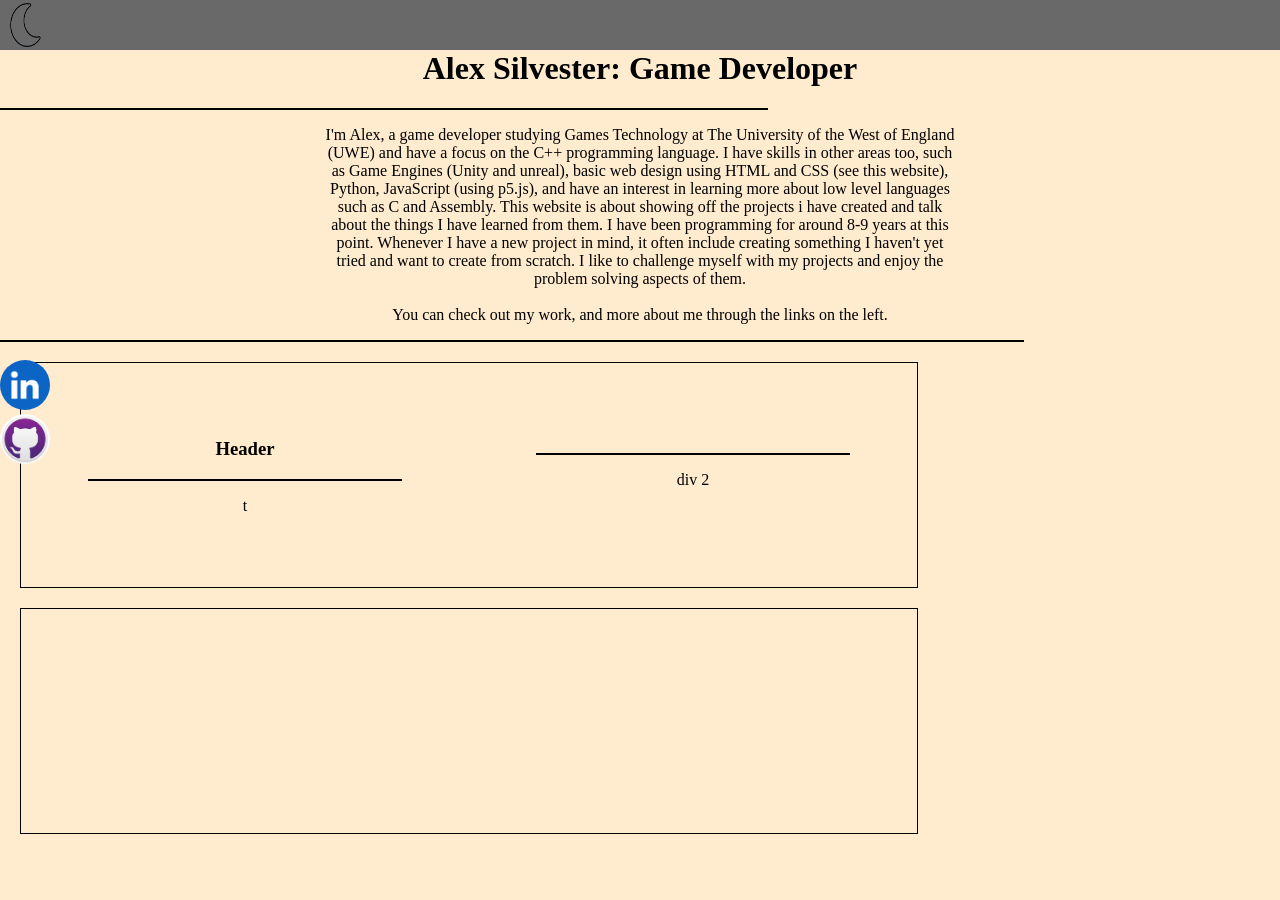
==== alexsilvester-site/index.html @ 1b7e4b7a "updated some aspects" ====
﻿<!DOCTYPE html>
<html>

<head>
    <meta charset="utf-8" />
    <title>Alex Silvester</title>

    <link rel="stylesheet" href="styles.css" />

    <script src="https://ajax.googleapis.com/ajax/libs/jquery/3.7.1/jquery.min.js"></script>

    <script src="scripts.js"></script>

    <script>
        $(document).ready(function () {
            $('#darkmode_button').click(function () {
                document.body.classList.toggle('darkmode');

                if ($(".separator").hasClass("separator_darkmode")) {
                    $(".separator").removeClass("separator_darkmode");
                }
                else {
                    $(".separator").addClass("separator_darkmode");
                }

                if ($(".block").hasClass("block_darkmode")) {
                    $(".block").removeClass("block_darkmode");
                }
                else {
                    $(".block").addClass("block_darkmode");
                }
            });
        });
    </script>


</head>

<body>

    <div class="header_bar">
        <button id="darkmode_button" type="button" class="header_switch" onclick="darkMode()">
            <img src="images/crescent_moon_trans.png" style="width:100%;height:100%;">
        </button>
    </div>

    <h1 class="header">Alex Silvester: Game Developer</h1>

    <div style="width:60%; justify-self:center;">
        <hr class="separator"/>
    </div>

    <div class="centered">
        <p id="intro"></p>
    </div>

    <div style="width:80%; justify-self:center;">
        <hr class="separator" />
    </div>

    <div class="block">
        <div class="block_content">
            <h3>Header</h3>
            <hr class="separator" style="width:70%;"/>
            <p>t</p>
        </div>
        <div class="block_content">
            <hr class="separator" style="width:70%;"/>
            <p>div 2</p>
        </div>
    </div>

    <div class="block">

    </div>



    <div style="position : fixed; top : 40%;">
        <div>
            <a href="https://www.linkedin.com/in/-alex-silvester">
                <img class="img-link" src="images/linkedin.png" alt="LinkedIn Logo">
            </a>
        </div>
    
        <div>
            <a href="https://github.com/Alex-Silvester">
                <img class="img-link" src="images/github.jpg" alt="GitHub Logo">
            </a>
        </div> 
    </div>

</body>

</html>
---- alexsilvester-site/styles.css ----
﻿
h1.header{
    text-align : center;
}

div.centered {
    padding-left: 25%;
    padding-right: 25%;
    text-align : center;
}

div.header_bar{
    position : fixed;
    display : inline-block;
    background-color : dimgrey;
    width : 100%;
    height : 50px;
    top : 0px;
}

img.img-link {
    width: 50px;
    height: 50px;
    border-radius: 25px;
    z-index: 100;
}

button.header_switch {
    background-color: transparent;
    border-color : transparent;
    color : blue;
    transition-duration : 0.4s;
    height : inherit;
    aspect-ratio : 1/1;
}

button.header_switch:hover{
    background-color : darkslategrey;
}

.darkmode {
    background-color: #010120;
    color : white;
}

.separator {
    display: block;
    height: 2px;
    border: 0;
    padding: 0;
    background-color: black;
    transition : 0.4s;
}

.separator_darkmode{
    background-color : white;
    color : white;
}

.block{
    justify-self:center;
    display:flex;
    width:70%;
    aspect-ratio:4/1;
    background-color:transparent;
    margin:20px;
    border:1px solid black;
    transition : 0.4s;
}

.block_darkmode{
    border-color : white;
}

div.block_content{
    place-content:center;
    text-align:center;
    width:50%;
    height:100%;
}

body {
    background-color: blanchedalmond;
    transition: 0.4s;
    margin: 0px;
    margin-top: 50px;
}
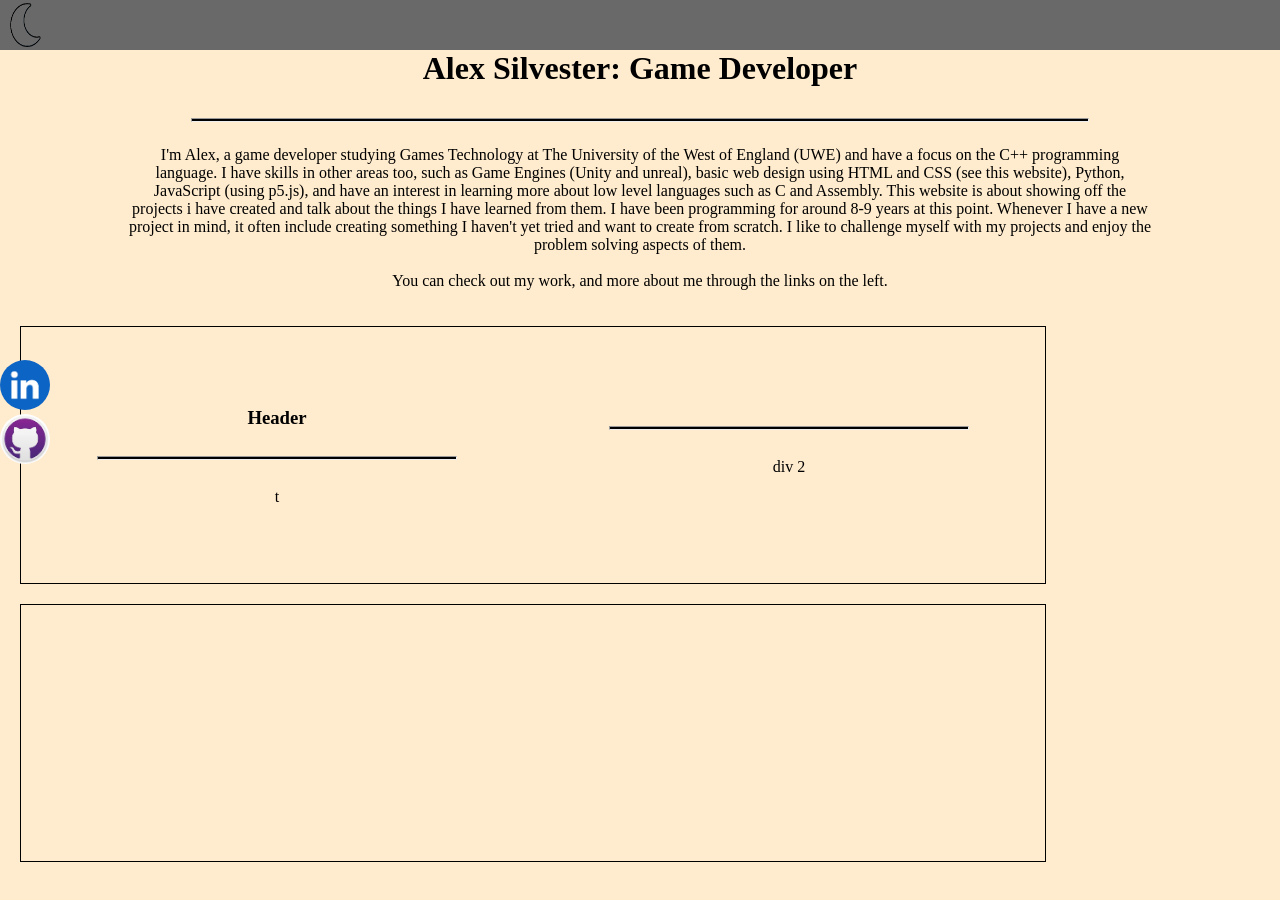
==== commit 79e3bde9: "Changed some stuff to get things to work again? Also started using vscode for the web visualisation" ====
--- a/alexsilvester-site/index.html
+++ b/alexsilvester-site/index.html
@@ -2,14 +2,23 @@
 <html>
 
 <head>
-    <meta charset="utf-8" />
+    <meta charset="utf-8"/>
     <title>Alex Silvester</title>
 
     <link rel="stylesheet" href="styles.css" />
 
     <script src="https://ajax.googleapis.com/ajax/libs/jquery/3.7.1/jquery.min.js"></script>
 
-    <script src="scripts.js"></script>
+    <script>
+        $(document).ready(function () {
+
+            $.get("intro_text.txt", function (data) {
+                $("p#intro").html(data);
+            });
+
+        }
+        );
+    </script>
 
     <script>
         $(document).ready(function () {
@@ -46,16 +55,12 @@
 
     <h1 class="header">Alex Silvester: Game Developer</h1>
 
-    <div style="width:60%; justify-self:center;">
-        <hr class="separator"/>
+    <div class="centered">
+        <hr class="separator", style="width:70%"/>
     </div>
 
     <div class="centered">
-        <p id="intro"></p>
-    </div>
-
-    <div style="width:80%; justify-self:center;">
-        <hr class="separator" />
+        <p id="intro", style="margin-left:10%;margin-right:10%"></p>
     </div>
 
     <div class="block">
--- a/alexsilvester-site/styles.css
+++ b/alexsilvester-site/styles.css
@@ -4,9 +4,10 @@
 }
 
 div.centered {
-    padding-left: 25%;
-    padding-right: 25%;
+    display : inline-flex;
+    justify-content : center;
     text-align : center;
+    width : 100%
 }
 
 div.header_bar{
@@ -44,12 +45,11 @@
 }
 
 .separator {
-    display: block;
+    justify-self : center;
     height: 2px;
-    border: 0;
-    padding: 0;
     background-color: black;
     transition : 0.4s;
+    display : inline-flex
 }
 
 .separator_darkmode{
@@ -60,12 +60,12 @@
 .block{
     justify-self:center;
     display:flex;
-    width:70%;
     aspect-ratio:4/1;
     background-color:transparent;
     margin:20px;
     border:1px solid black;
     transition : 0.4s;
+    width : 80%;
 }
 
 .block_darkmode{
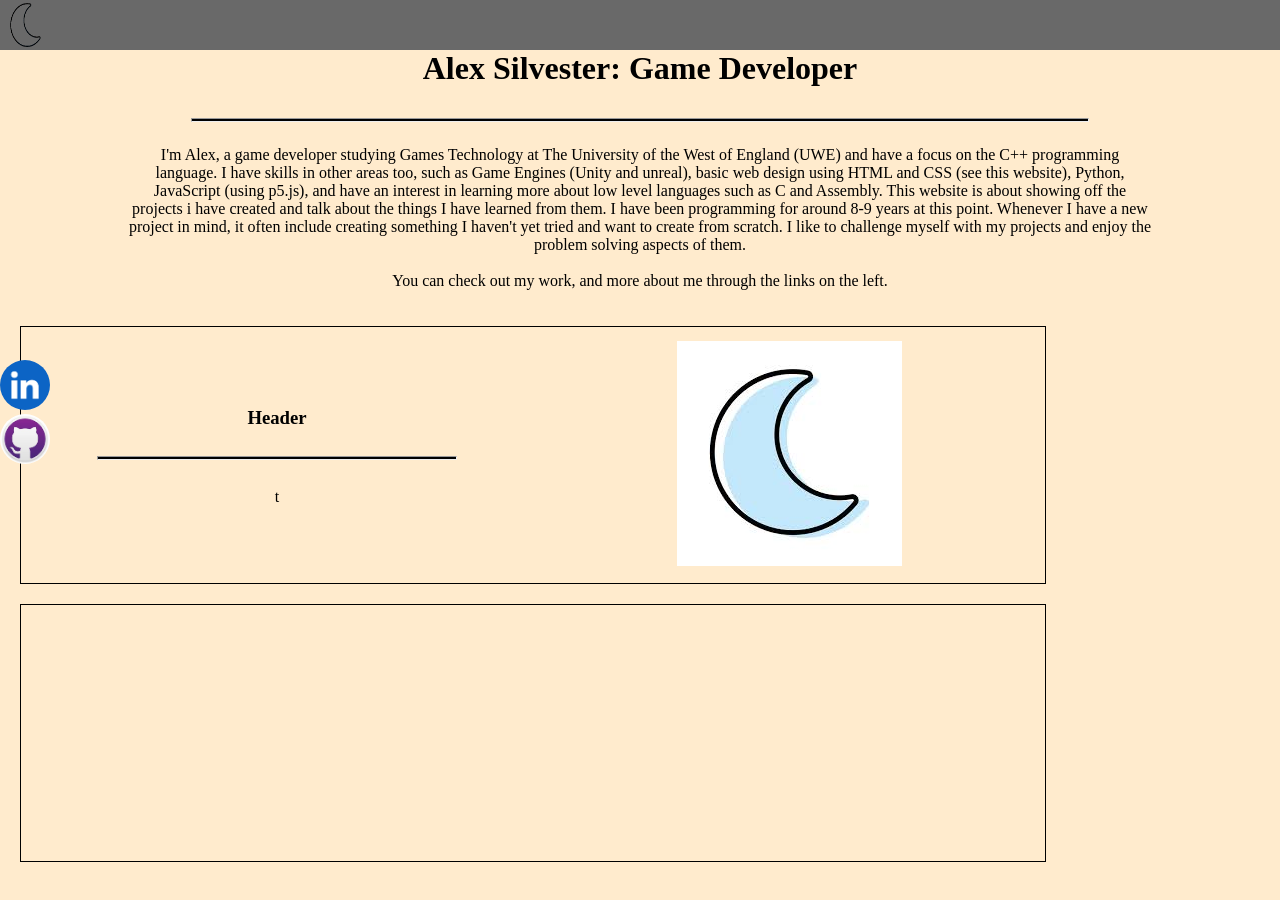
==== commit cb666774: "Figured out images" ====
--- a/alexsilvester-site/index.html
+++ b/alexsilvester-site/index.html
@@ -70,8 +70,7 @@
             <p>t</p>
         </div>
         <div class="block_content">
-            <hr class="separator" style="width:70%;"/>
-            <p>div 2</p>
+            <img src="images/crescent_moon.jpg">
         </div>
     </div>
 
--- a/alexsilvester-site/styles.css
+++ b/alexsilvester-site/styles.css
@@ -73,10 +73,12 @@
 }
 
 div.block_content{
+    justify-self : center;
     place-content:center;
     text-align:center;
+    
     width:50%;
-    height:100%;
+    height:auto;
 }
 
 body {
@@ -85,3 +87,8 @@
     margin: 0px;
     margin-top: 50px;
 }
+
+img{
+    max-height:100%; 
+    max-width:100%;
+}
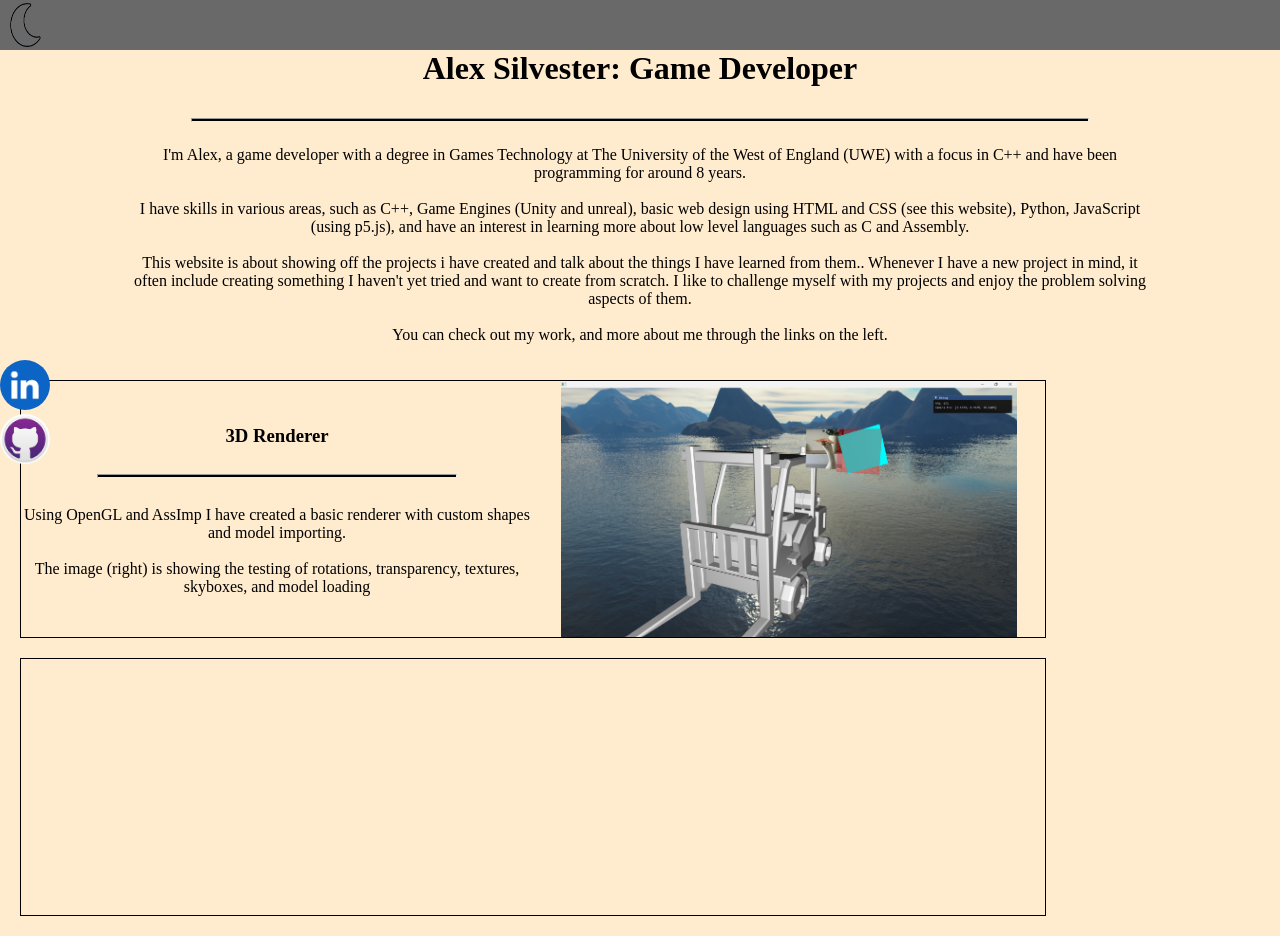
==== commit 6c905b51: "Added more text" ====
--- a/alexsilvester-site/index.html
+++ b/alexsilvester-site/index.html
@@ -12,8 +12,20 @@
     <script>
         $(document).ready(function () {
 
-            $.get("intro_text.txt", function (data) {
-                $("p#intro").html(data);
+            $.get("Text/intro_text.txt", function (data) {
+                $("p#intro").text(data.replace(
+                    "<exp>", (new Date().getFullYear()-2018).toString()));
+            });
+
+        }
+        );
+    </script>
+
+    <script>
+        $(document).ready(function () {
+
+            $.get("Text/Renderer_text.txt", function (data) {
+                $("p#RendererText").text(data);
             });
 
         }
@@ -64,13 +76,13 @@
     </div>
 
     <div class="block">
-        <div class="block_content">
-            <h3>Header</h3>
+        <div class="block_text">
+            <h3>3D Renderer</h3>
             <hr class="separator" style="width:70%;"/>
-            <p>t</p>
+            <p id="RendererText"></p>
         </div>
-        <div class="block_content">
-            <img src="images/crescent_moon.jpg">
+        <div class="block_image">
+            <img src="images/Renderer3D.png">
         </div>
     </div>
 
--- a/alexsilvester-site/styles.css
+++ b/alexsilvester-site/styles.css
@@ -7,7 +7,7 @@
     display : inline-flex;
     justify-content : center;
     text-align : center;
-    width : 100%
+    width : 100%;
 }
 
 div.header_bar{
@@ -72,11 +72,20 @@
     border-color : white;
 }
 
-div.block_content{
+div.block_text{
     justify-self : center;
     place-content:center;
     text-align:center;
+    overflow-y: scroll;
+    width:50%;
+    height:auto;
     
+}
+
+div.block_image{
+    justify-self : center;
+    place-content:center;
+    text-align:center;
     width:50%;
     height:auto;
 }
@@ -92,3 +101,8 @@
     max-height:100%; 
     max-width:100%;
 }
+
+p{
+    word-wrap: break-word;
+    white-space: pre-line;
+}
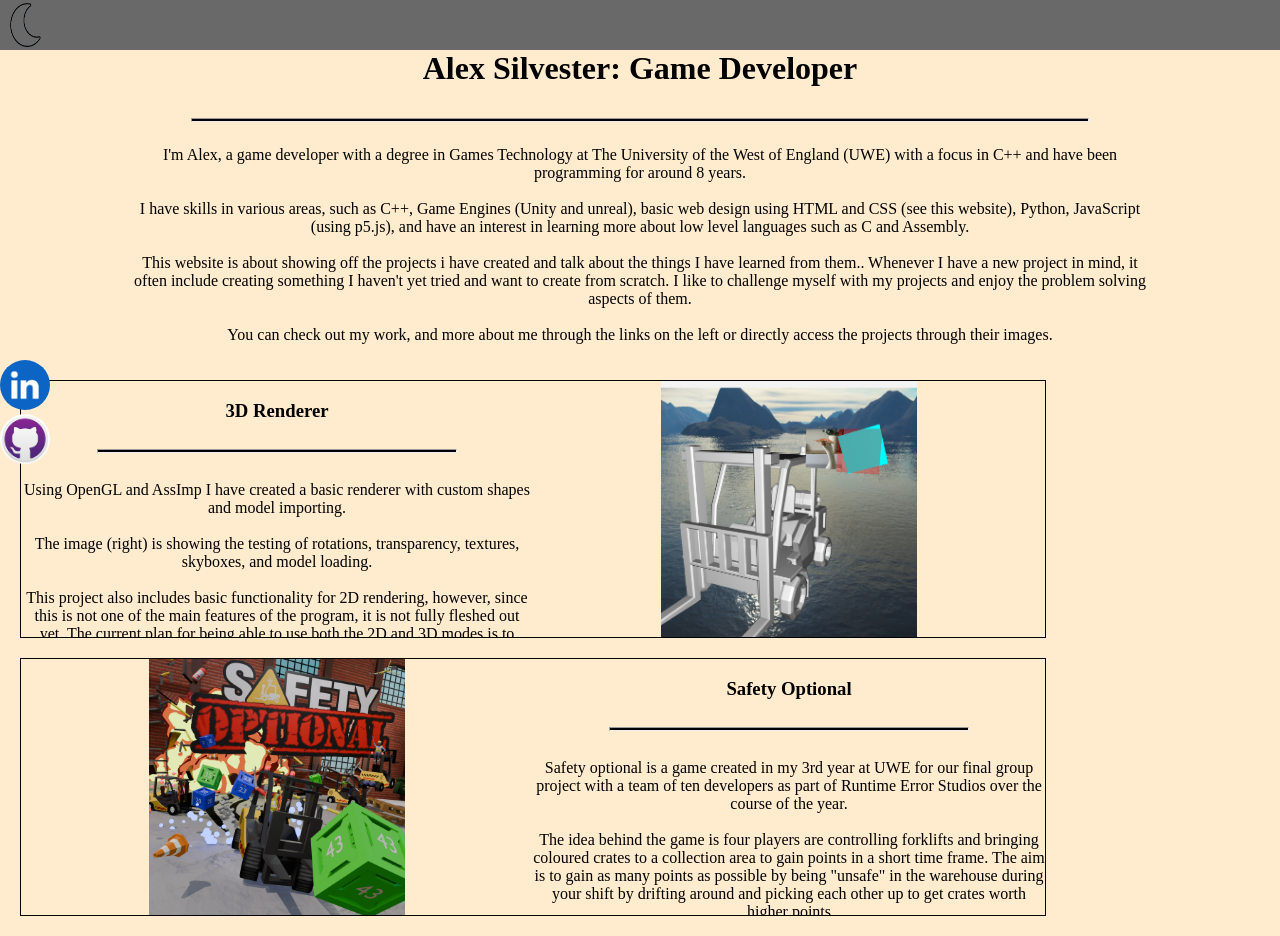
==== commit ebcf92cd: "Added information on Safety Optional" ====
--- a/alexsilvester-site/index.html
+++ b/alexsilvester-site/index.html
@@ -26,6 +26,17 @@
 
             $.get("Text/Renderer_text.txt", function (data) {
                 $("p#RendererText").text(data);
+            });
+
+        }
+        );
+    </script>
+
+    <script>
+        $(document).ready(function () {
+
+            $.get("Text/SO_text.txt", function (data) {
+                $("p#SafetyOptionalText").text(data);
             });
 
         }
@@ -82,12 +93,23 @@
             <p id="RendererText"></p>
         </div>
         <div class="block_image">
-            <img src="images/Renderer3D.png">
-        </div>
+            <a href="https://github.com/Alex-Silvester/3D-Rendering-Library">
+                <img src="images/Renderer3D.png">   
+            </a>
+        </div>  
     </div>
 
     <div class="block">
-
+        <div class="block_image">
+            <a href="https://github.com/Alex-Silvester/CGD-Project">
+                <img src="images/SafetyOptional.png">    
+            </a>
+        </div>
+        <div class="block_text">
+            <h3>Safety Optional</h3>
+            <hr class="separator" style="width:70%;"/>
+            <p id="SafetyOptionalText"></p>
+        </div>  
     </div>
 
 
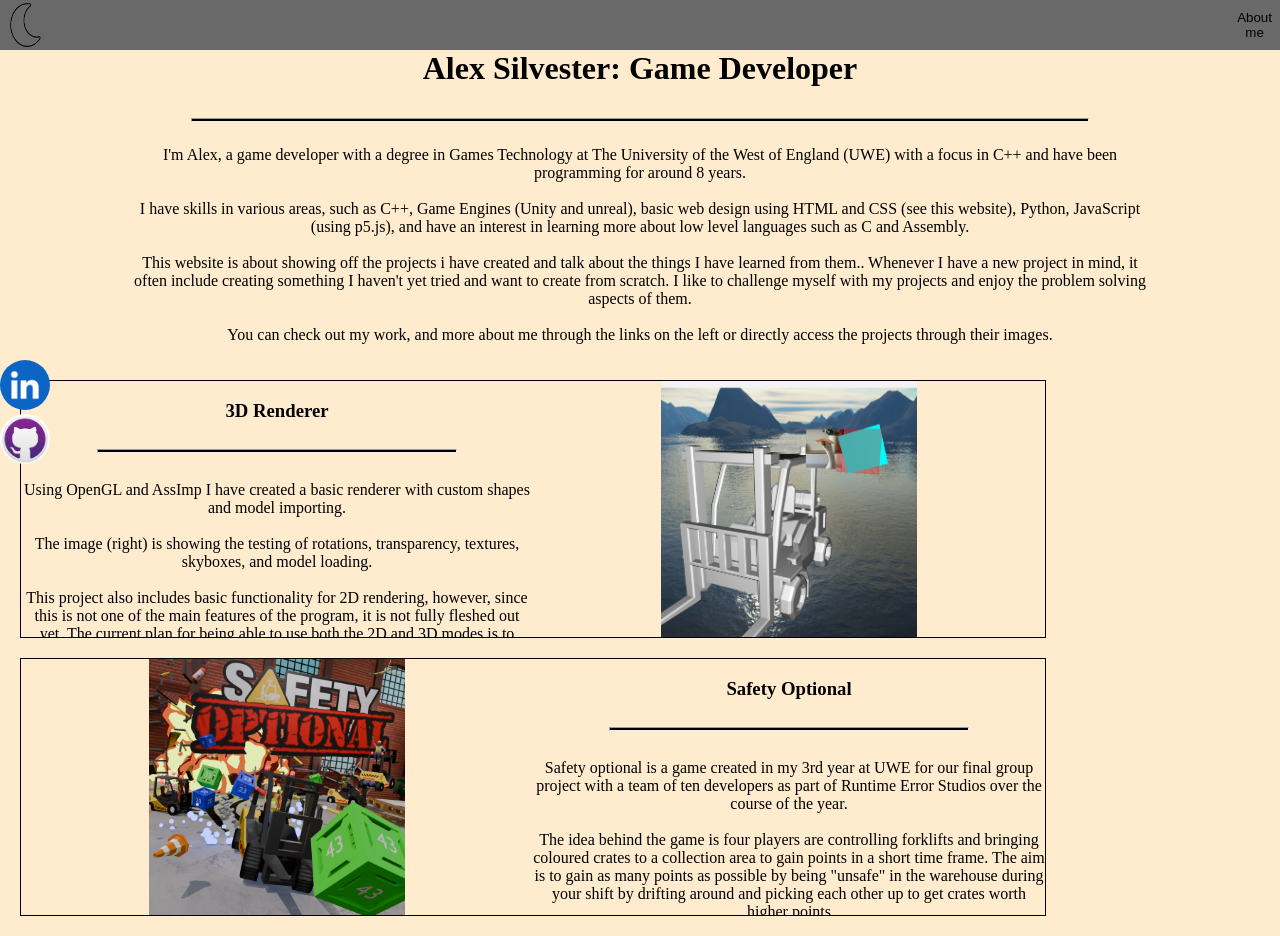
==== commit c71e4e8f: "Added new page" ====
--- a/alexsilvester-site/index.html
+++ b/alexsilvester-site/index.html
@@ -40,7 +40,7 @@
             });
 
         }
-        );
+        ); 
     </script>
 
     <script>
@@ -65,14 +65,25 @@
         });
     </script>
 
+    <script>
+        $(document).ready(function () {
+            $('#about_me_button').click(function () {
+                window.location.href="Pages/Personal.html"
+            });
+        });
+    </script>
+
 
 </head>
 
 <body>
 
     <div class="header_bar">
-        <button id="darkmode_button" type="button" class="header_switch" onclick="darkMode()">
+        <button id="darkmode_button" type="button" class="header_switch">
             <img src="images/crescent_moon_trans.png" style="width:100%;height:100%;">
+        </button>
+        <button id="about_me_button" type="button" class="header_switch" style="top:0px;right: 0px;">
+            <div>About me</div>
         </button>
     </div>
 
--- a/alexsilvester-site/styles.css
+++ b/alexsilvester-site/styles.css
@@ -29,10 +29,12 @@
 button.header_switch {
     background-color: transparent;
     border-color : transparent;
-    color : blue;
+    color : black;
     transition-duration : 0.4s;
     height : inherit;
     aspect-ratio : 1/1;
+    display: inline-block;
+    position: absolute
 }
 
 button.header_switch:hover{
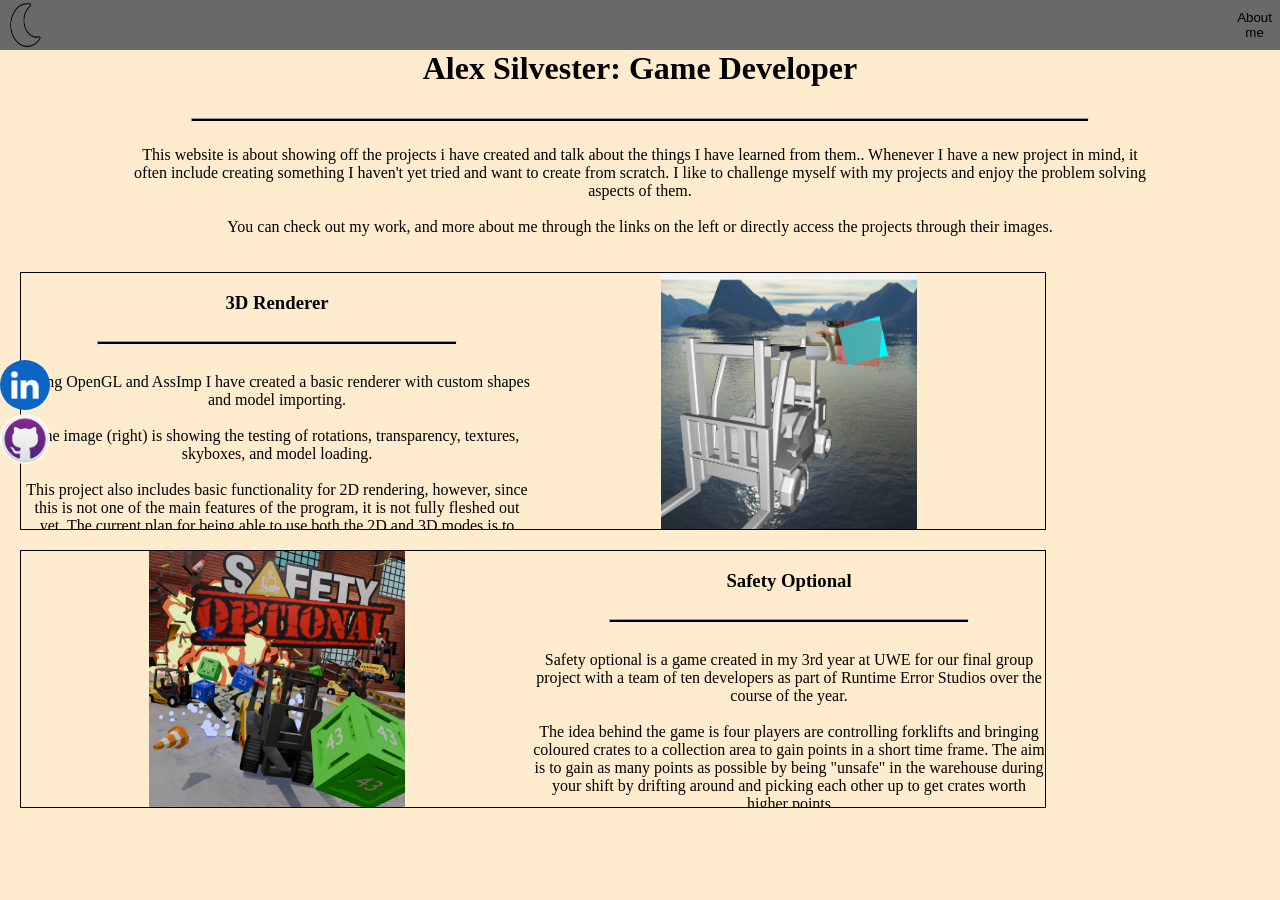
==== commit b68cc13f: "Began about me page content" ====
--- a/alexsilvester-site/index.html
+++ b/alexsilvester-site/index.html
@@ -13,8 +13,7 @@
         $(document).ready(function () {
 
             $.get("Text/intro_text.txt", function (data) {
-                $("p#intro").text(data.replace(
-                    "<exp>", (new Date().getFullYear()-2018).toString()));
+                $("p#intro").text(data);
             });
 
         }
@@ -43,27 +42,7 @@
         ); 
     </script>
 
-    <script>
-        $(document).ready(function () {
-            $('#darkmode_button').click(function () {
-                document.body.classList.toggle('darkmode');
-
-                if ($(".separator").hasClass("separator_darkmode")) {
-                    $(".separator").removeClass("separator_darkmode");
-                }
-                else {
-                    $(".separator").addClass("separator_darkmode");
-                }
-
-                if ($(".block").hasClass("block_darkmode")) {
-                    $(".block").removeClass("block_darkmode");
-                }
-                else {
-                    $(".block").addClass("block_darkmode");
-                }
-            });
-        });
-    </script>
+    <script src="scripts/darkmode_button.js"></script>
 
     <script>
         $(document).ready(function () {
@@ -72,7 +51,6 @@
             });
         });
     </script>
-
 
 </head>
 
@@ -139,6 +117,8 @@
         </div> 
     </div>
 
+    <script src="scripts/persistent_darkmode.js"></script>
+
 </body>
 
 </html>
--- a/alexsilvester-site/styles.css
+++ b/alexsilvester-site/styles.css
@@ -30,7 +30,6 @@
     background-color: transparent;
     border-color : transparent;
     color : black;
-    transition-duration : 0.4s;
     height : inherit;
     aspect-ratio : 1/1;
     display: inline-block;
@@ -50,7 +49,6 @@
     justify-self : center;
     height: 2px;
     background-color: black;
-    transition : 0.4s;
     display : inline-flex
 }
 
@@ -66,7 +64,6 @@
     background-color:transparent;
     margin:20px;
     border:1px solid black;
-    transition : 0.4s;
     width : 80%;
 }
 
@@ -94,7 +91,6 @@
 
 body {
     background-color: blanchedalmond;
-    transition: 0.4s;
     margin: 0px;
     margin-top: 50px;
 }
